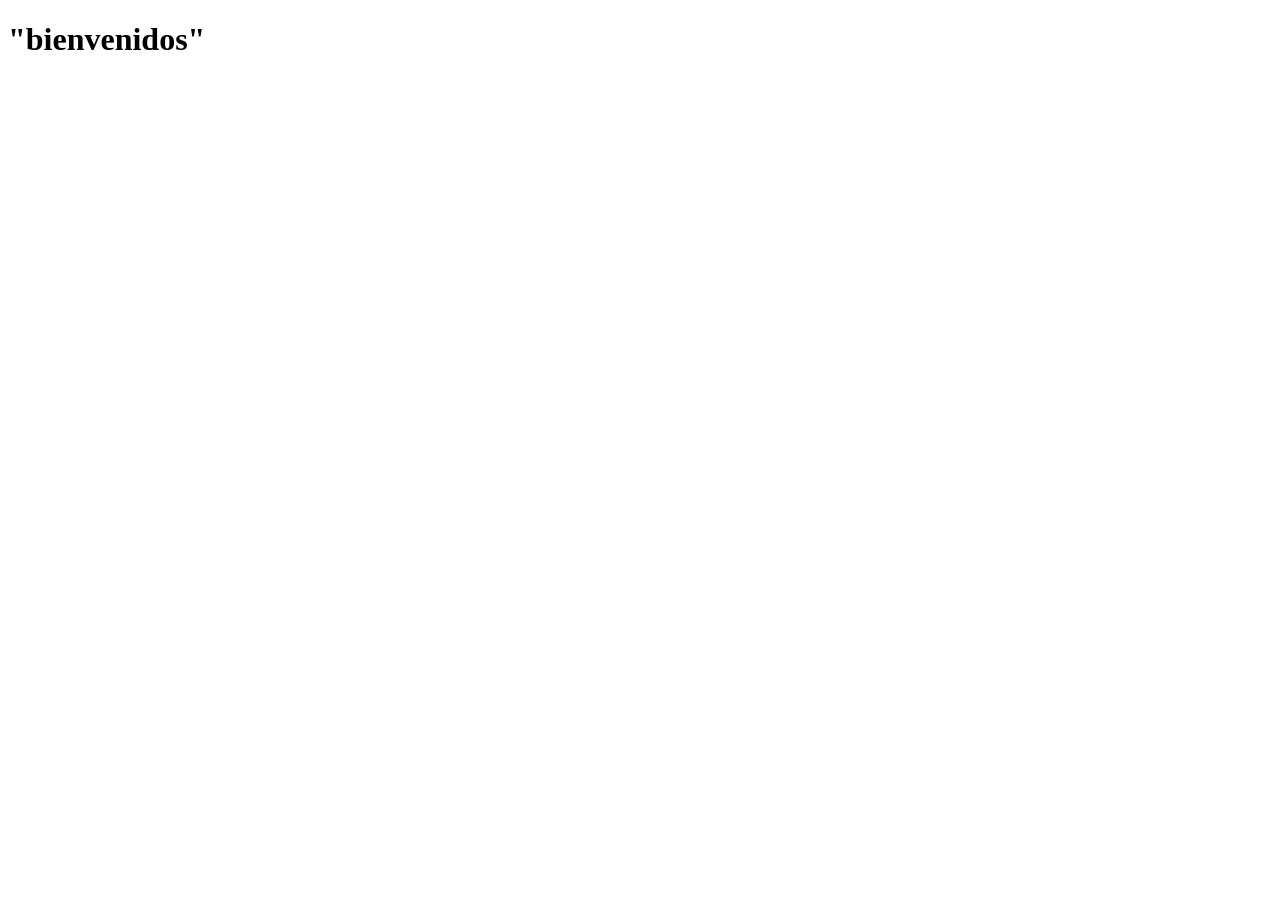
==== prueba.html @ 09e9e07f "victor agrego un programa" ====
<!DOCTYPE html>
<html lang="en">
<head>
    <meta charset="UTF-8">
    <meta http-equiv="X-UA-Compatible" content="IE=edge">
    <meta name="viewport" content="width=device-width, initial-scale=1.0">
    <title>Document</title>
</head>
<body>
    <h1>"bienvenidos"</h1>
</body>
</html>
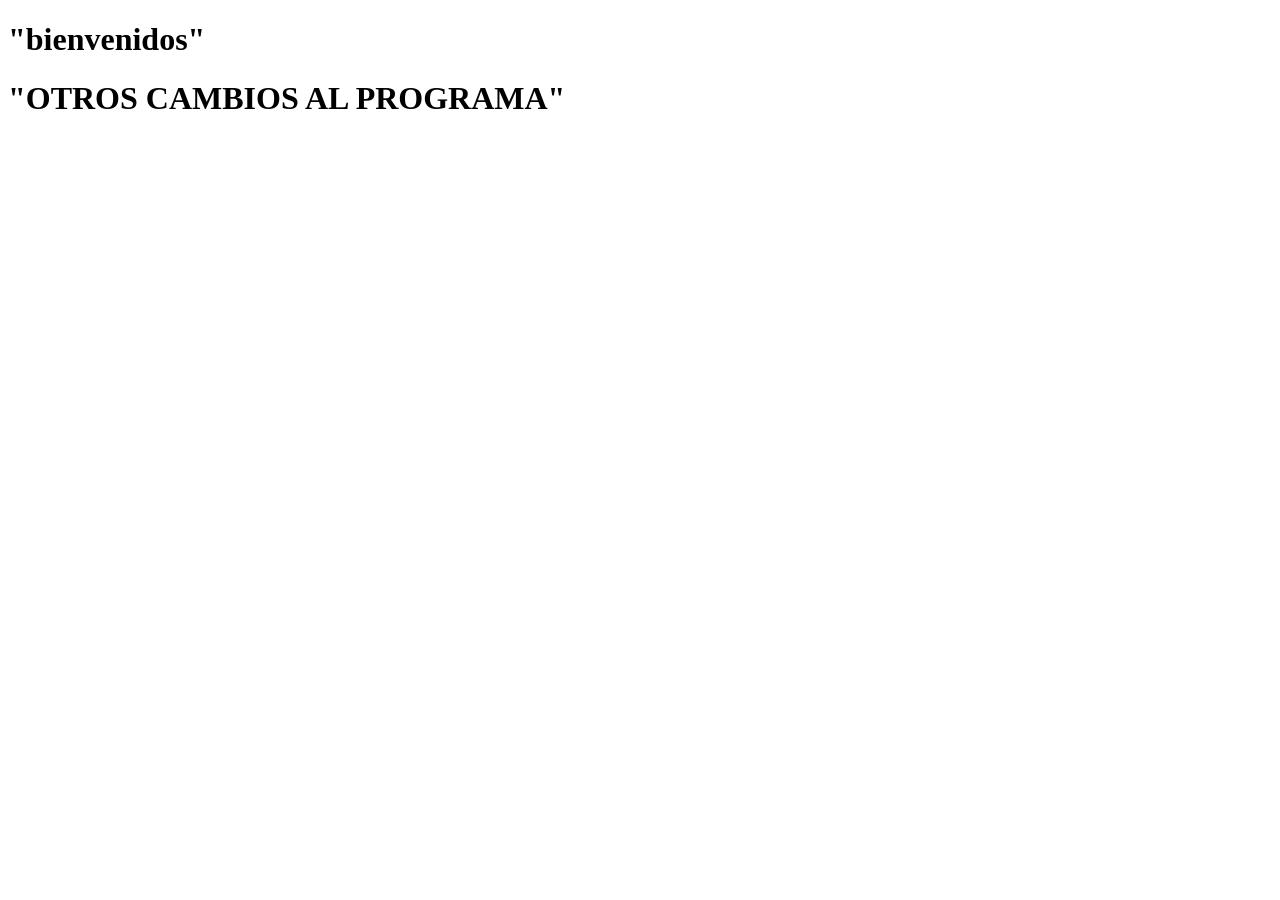
==== commit 61729f27: "VICTOR  HIZO CAMBIOS ALPROGRAMA PRUEBA.HTML" ====
--- a/prueba.html
+++ b/prueba.html
@@ -8,5 +8,6 @@
 </head>
 <body>
     <h1>"bienvenidos"</h1>
+    <h1>"OTROS CAMBIOS AL PROGRAMA"</h1>
 </body>
 </html>
